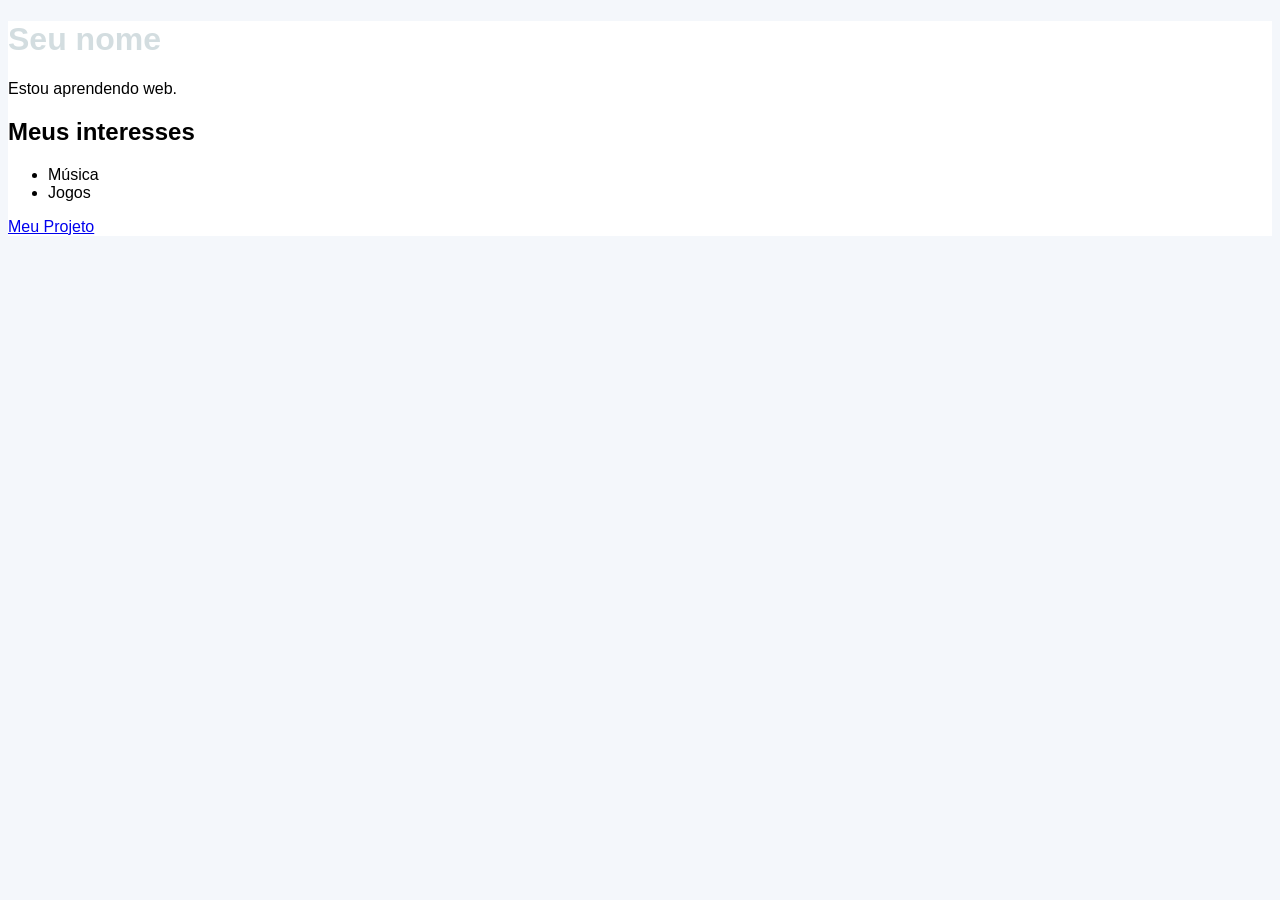
==== modulo-03/aula-01/index.html @ d72fb16a "fah" ====
<!DOCTYPE html>
<html lang="en">
<head>
    <meta charset="UTF-8">
    <meta name="viewport" content="width=device-width, initial-scale=1.0">
    <title>Document</title>
    <link rel="stylesheet" href="style.css">
</head>
<body>
    
    <main class="cartao">
        <h1 id="titulo">Seu nome</h1>
        <p class="bio">Estou aprendendo web.</p>
        <h2>Meus interesses</h2>
        <ul class="interesses">
            <li>Música</li>
            <li>Jogos</li>

        </ul>
        <a href="#">Meu Projeto</a>

    </main>
</body>
</html>
---- modulo-03/aula-01/style.css ----
body {
    background: #f4f7fb;
    font-family:Arial;

}
.cartao { background: white; }
#titulo { color: #2563; }
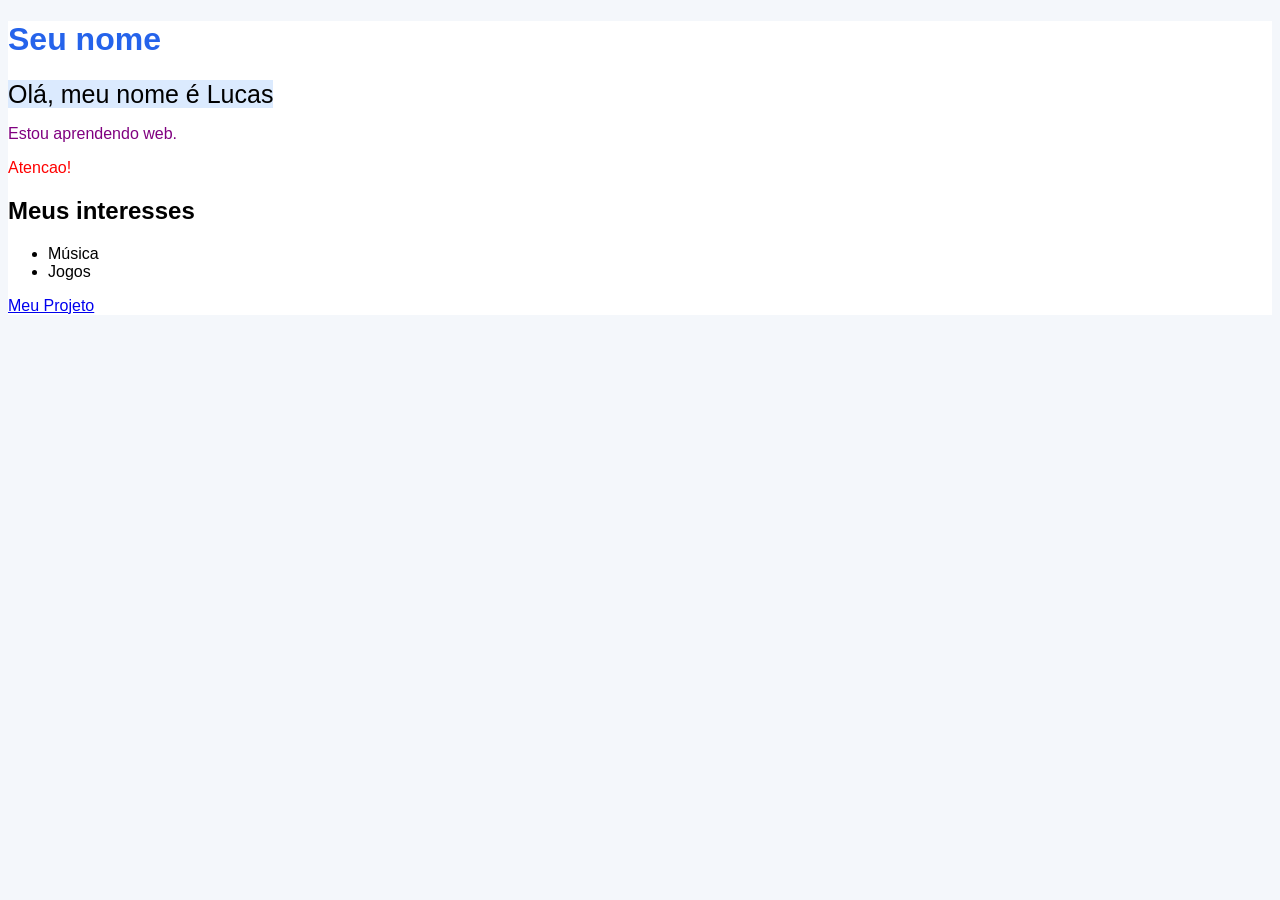
==== commit 66c796cd: "Primeiros projetos no curso" ====
--- a/modulo-03/aula-01/index.html
+++ b/modulo-03/aula-01/index.html
@@ -10,7 +10,13 @@
     
     <main class="cartao">
         <h1 id="titulo">Seu nome</h1>
-        <p class="bio">Estou aprendendo web.</p>
+        <span class="apresentacao"> Olá, meu nome é Lucas</span>
+        <p class="bio">Estou aprendendo web.
+        <p id="erro" class="aviso">
+            Atencao!
+        </p>
+    
+        </p>
         <h2>Meus interesses</h2>
         <ul class="interesses">
             <li>Música</li>
--- a/modulo-03/aula-01/style.css
+++ b/modulo-03/aula-01/style.css
@@ -1,7 +1,19 @@
 body {
     background: #f4f7fb;
     font-family:Arial;
-
 }
 .cartao { background: white; }
-#titulo { color: #2563; }+#titulo { color: #2563eb; }
+.bio { color: purple;}
+
+.apresentacao {
+    color: #1e293;
+    background: #dbeafe;
+    font-family: Arial, sans-serif;
+    font-size: 25px;
+    text-align: left
+}
+
+p { color: blue; }
+.aviso { color: orange; }
+#erro { color: red; }
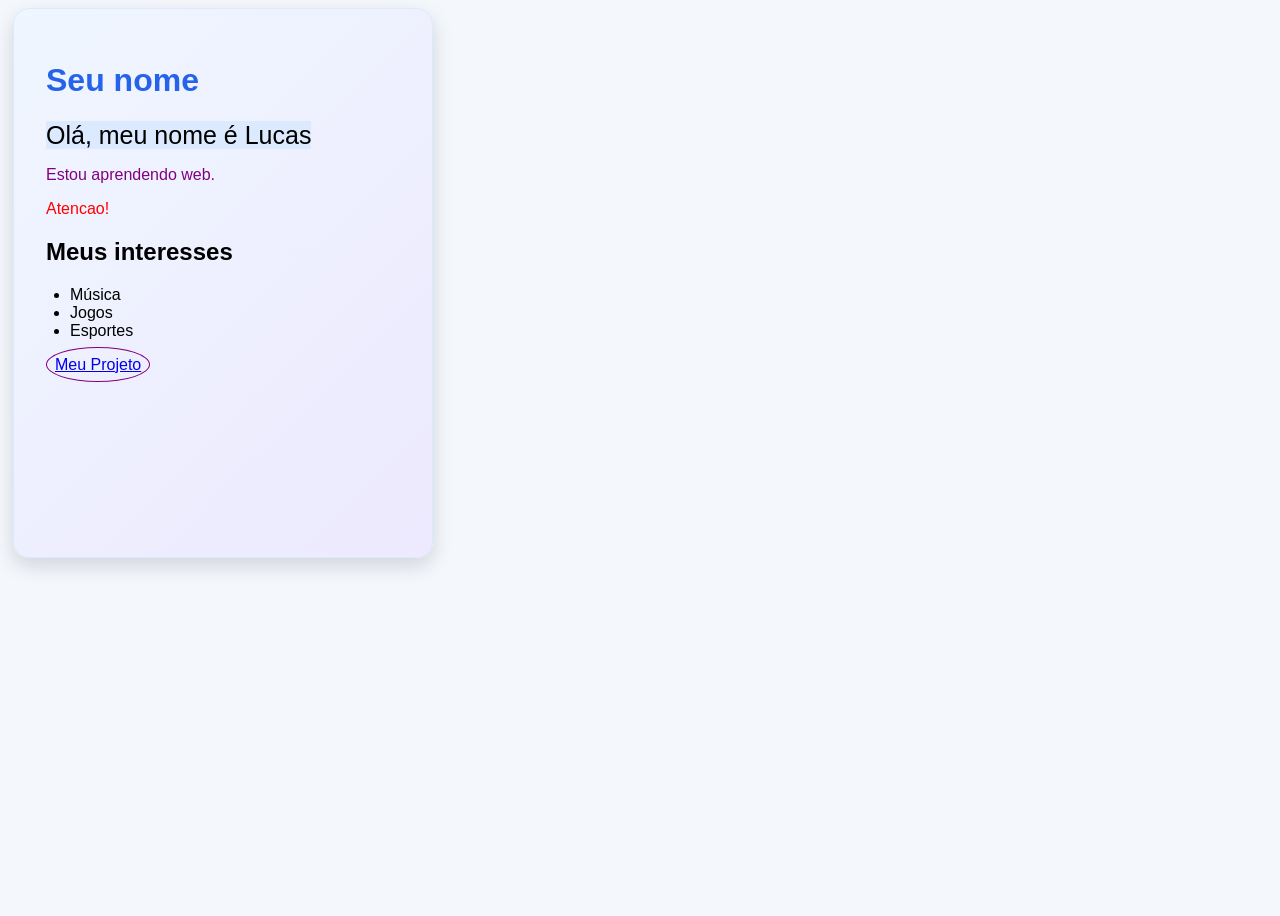
==== commit 46390031: "aula dia 10092026" ====
--- a/modulo-03/aula-01/index.html
+++ b/modulo-03/aula-01/index.html
@@ -5,6 +5,9 @@
     <meta name="viewport" content="width=device-width, initial-scale=1.0">
     <title>Document</title>
     <link rel="stylesheet" href="style.css">
+    <link rel="stylesheet" href="css/reset.css">
+    <link rel="stylesheet" href="css/base.css">
+    <link rel="stylesheet" href="css/componentes.css">
 </head>
 <body>
     
@@ -21,10 +24,12 @@
         <ul class="interesses">
             <li>Música</li>
             <li>Jogos</li>
-
+            <li>Esportes</li>
+        
         </ul>
-        <a href="#">Meu Projeto</a>
-
+        <a class="botao"href="#">Meu Projeto</a>
+        
+    
     </main>
 </body>
 </html>
--- a/modulo-03/aula-01/style.css
+++ b/modulo-03/aula-01/style.css
@@ -16,4 +16,35 @@
 
 p { color: blue; }
 .aviso { color: orange; }
-#erro { color: red; }+#erro { color: red; }
+
+.cartao {
+    width: 280px;
+    padding: 40px;
+    border: 5px solid #93c5fd;
+    margin: 5px;
+    height: 550px;
+    box-sizing: border-box;
+}
+
+.bio { margin-bottom: 8px;}
+
+.interesses {
+    padding-left: 24px;
+    text-align: left;
+}
+
+html { font-size: 16px;}
+
+}
+#titulo { font-siz: 2rem; } /* 32px */
+.cartao {
+    width: 90%;
+    max-width: 420px;
+    padding: 1.5rem;
+}
+
+#titulo {font-size: 2rem;}
+.bio { font-size: 1rem;}
+body { min-height: 100vh; }
+
--- a/modulo-03/aula-01/css/componentes.css
+++ b/modulo-03/aula-01/css/componentes.css
@@ -0,0 +1,15 @@
+.cartao {
+    padding: 2rem;
+    border: 1px solid #dbeafe;
+    border-radius: 16px;
+    box-shadow: 0 8px 20px rgba(15, 23, 42, .15);
+    background: linear-gradient(135deg, #eff6ff, #ede9fe);
+
+}
+
+.cartao .botao{
+    border-inline: 50%;
+    padding: 0.5rem;
+    border: 1px solid purple;
+    border-radius: 50%;
+    
